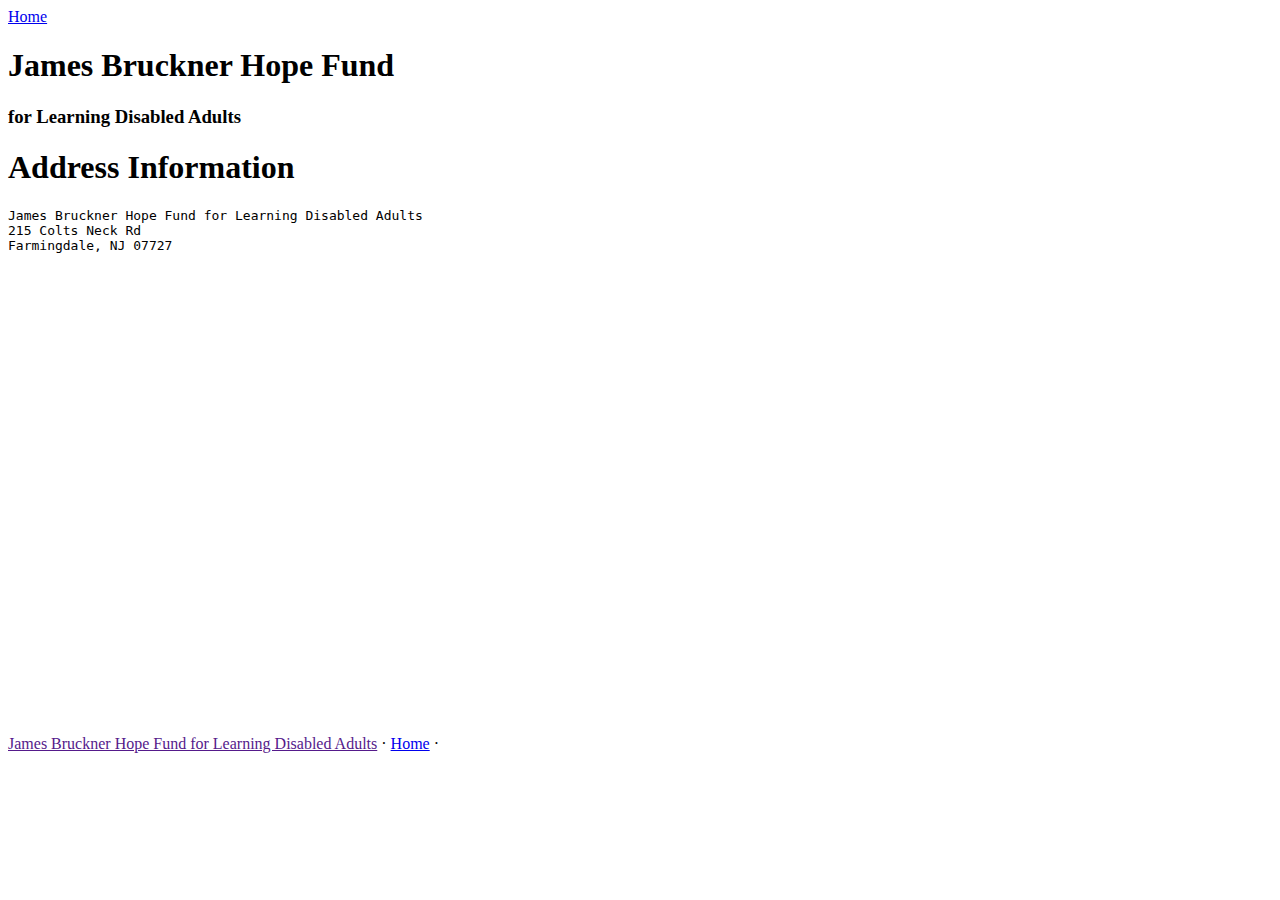
==== index.html @ 7a39a5e9 "fixes" ====
<!doctype html>
<html>
<head>
    <meta http-equiv="content-type" content="text/html; charset=utf-8">
    <meta name="viewport" content="width=device-width, initial-scale=1.0">
    <title>James Bruckner Hope Fund &mdash; for Learning Disabled Adults</title>
    
    <link rel="stylesheet" href="http://bruckner.danieldurante.com/css/main.css">
    <link rel="shortcut icon" href="http://bruckner.danieldurante.com/favicon.ico" type="image/x-icon" />
    <link rel="apple-touch-icon" href="http://bruckner.danieldurante.com/images/"/>
    <link href="http://bruckner.danieldurante.com//index.xml" rel="alternate" type="application/rss+xml" title="James Bruckner Hope Fund" />
    <meta name="title" content="http://bruckner.danieldurante.com/">
    <link rel="canonical" href="http://bruckner.danieldurante.com/">
    <meta property="og:title" content="James Bruckner Hope Fund"/>
    <meta property="og:url" content="http://bruckner.danieldurante.com/"/>
    <meta property="og:image" content="http://bruckner.danieldurante.com//images/"/>
    <meta property="og:site_name" content="James Bruckner Hope Fund">
</head>
<body>

<section class="site-nav">
    <header>
        <nav id="navigation">
            <a class="brand" href="http://bruckner.danieldurante.com/">
                
            </a>
            <a href="http://bruckner.danieldurante.com/" class="home">Home</a>
            
            
        </nav>
        <nav class="tagline">
            
            
        </nav>
    </header>
</section>


<div class="blog-cover">

    <section>
        <div class="container">
            <h1>James Bruckner Hope Fund</h1>
            <h3>for Learning Disabled Adults</h3>

            
            
            
        </div>
    </section>
</div>


<article class="container">
  
    

<h1 id="address-information:6083a88ee3411b0d17ce02d738f69d47">Address Information</h1>

<pre class="address">
James Bruckner Hope Fund for Learning Disabled Adults
215 Colts Neck Rd
Farmingdale, NJ 07727
<!-- Tel: <a href="tel:+19178594065">917-859-4065</a> -->
</pre>

<iframe class="map" frameborder="0" scrolling="no" marginheight="0" marginwidth="0" width="380" height="450" src="https://maps.google.com/maps?hl=en&q=215%20Colts%20Neck%20Rd Farmingdale, NJ 07727&ie=UTF8&t=roadmap&z=13&iwloc=B&output=embed"></iframe>


  
</article>

<footer class="site-footer">
    <div class="container">
        <nav>
            <a href="">James Bruckner Hope Fund for Learning Disabled Adults</a> &middot;
            <a href="http://bruckner.danieldurante.com/">Home</a> &middot;
            
            
        </nav>

        <nav class="social">
            
            
            
        </nav>
    </div>
</footer>
<script type="text/javascript" src="//ajax.googleapis.com/ajax/libs/jquery/1.7.2/jquery.min.js"></script>
<script type="text/javascript" src="http://bruckner.danieldurante.com/js/main.js"></script>











  

</body>
</html>
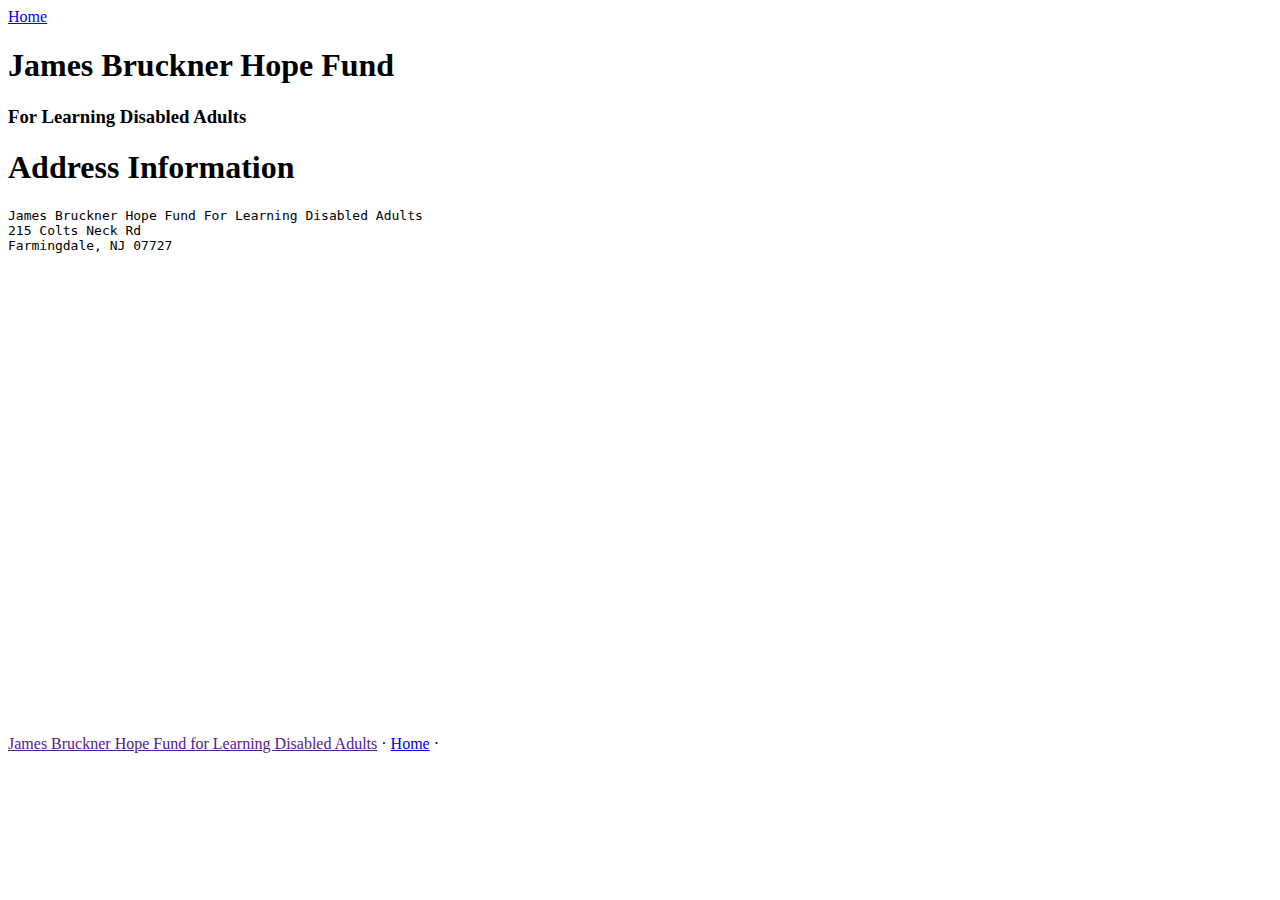
==== commit 16a0dfda: "publish: Fixes address" ====
--- a/index.html
+++ b/index.html
@@ -3,7 +3,7 @@
 <head>
     <meta http-equiv="content-type" content="text/html; charset=utf-8">
     <meta name="viewport" content="width=device-width, initial-scale=1.0">
-    <title>James Bruckner Hope Fund &mdash; for Learning Disabled Adults</title>
+    <title>James Bruckner Hope Fund &mdash; For Learning Disabled Adults</title>
     
     <link rel="stylesheet" href="http://bruckner.danieldurante.com/css/main.css">
     <link rel="shortcut icon" href="http://bruckner.danieldurante.com/favicon.ico" type="image/x-icon" />
@@ -41,7 +41,7 @@
     <section>
         <div class="container">
             <h1>James Bruckner Hope Fund</h1>
-            <h3>for Learning Disabled Adults</h3>
+            <h3>For Learning Disabled Adults</h3>
 
             
             
@@ -58,7 +58,7 @@
 <h1 id="address-information:6083a88ee3411b0d17ce02d738f69d47">Address Information</h1>
 
 <pre class="address">
-James Bruckner Hope Fund for Learning Disabled Adults
+James Bruckner Hope Fund For Learning Disabled Adults
 215 Colts Neck Rd
 Farmingdale, NJ 07727
 <!-- Tel: <a href="tel:+19178594065">917-859-4065</a> -->
@@ -86,20 +86,6 @@
         </nav>
     </div>
 </footer>
-<script type="text/javascript" src="//ajax.googleapis.com/ajax/libs/jquery/1.7.2/jquery.min.js"></script>
-<script type="text/javascript" src="http://bruckner.danieldurante.com/js/main.js"></script>
-
-
-
-
-
-
-
-
-
-
-
-  
 
 </body>
 </html>
